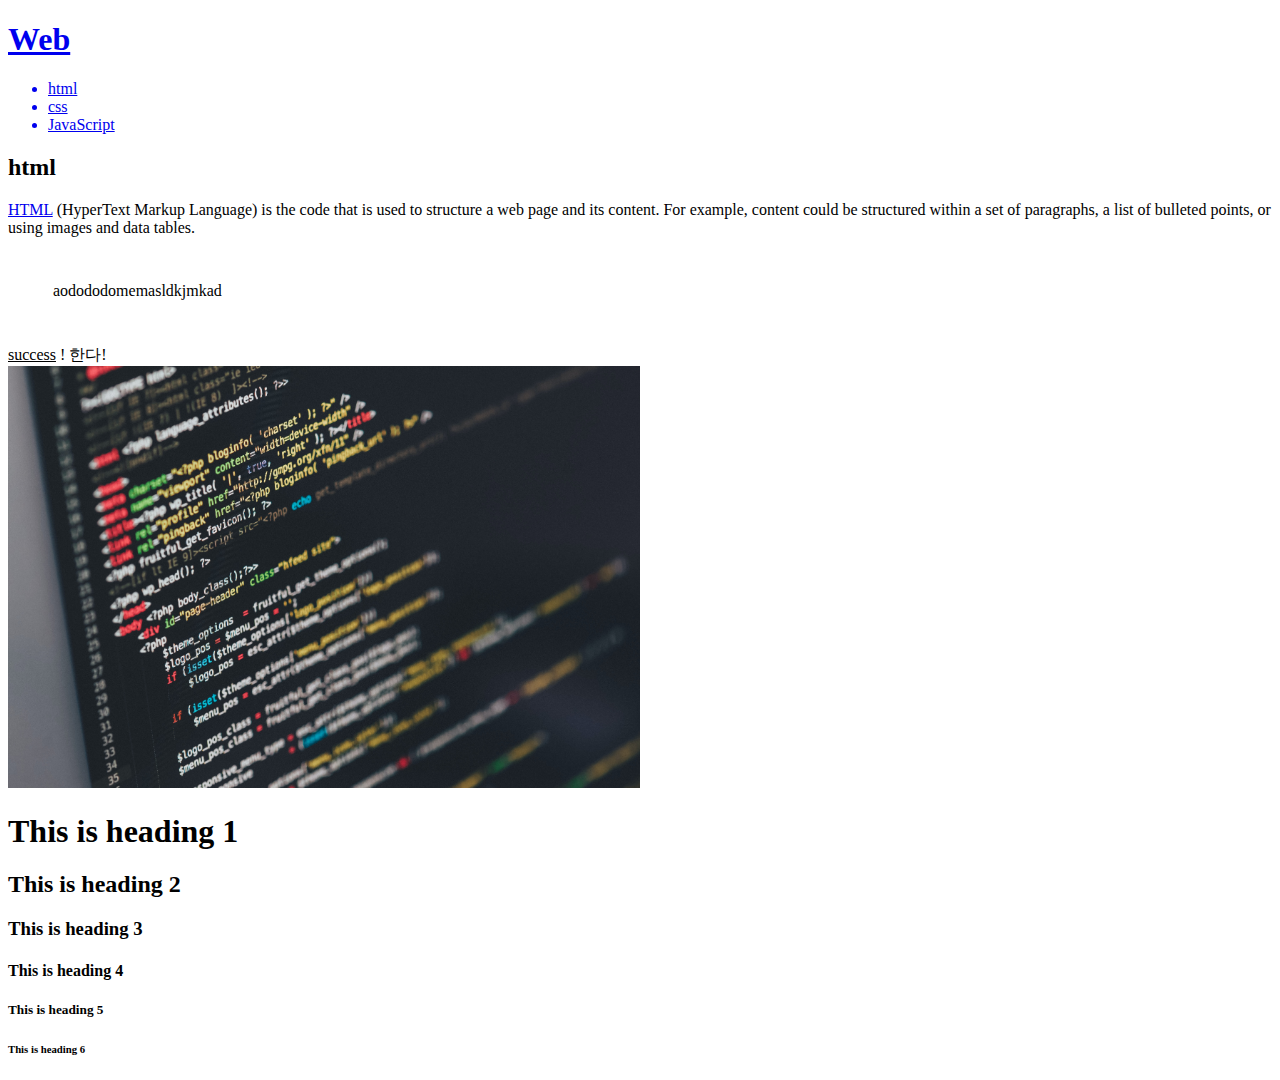
==== 1.html @ 02473e3b "웹사이트 완성" ====
<!doctype html>
<html>
<head>
  <title>웹 페이지 HTML</title>
  <meta charset="utf-8">
</head>
<body>
<h1><a href="index.html">Web</a></h1>
<ul>
  <a href="1.html"><li>html</li></a>
  <a href="2.html"><li>css</li></a>
  <a href="3.html"><li>JavaScript</li></a>
</ul>

<h2>html</h2>
<a href="https://www.w3.org/TR/2011/WD-html5-20110405/"
  target="_blank" title="goto html">HTML</a>
 (HyperText Markup Language) is the code that 
is used to structure a web page and its content.
For example, content could be structured within a set of 
paragraphs, a list of bulleted points, or using images and 
data tables.
<p style="margin:45px;">
aodododomemasldkjmkad</p>
<u>success</u> ! </strong>한다!<br>

<img src="coding.jpeg" width="50%">
 <h1>This is heading 1</h1>
 <h2>This is heading 2</h2>
 <h3>This is heading 3</h3>
 <h4>This is heading 4</h4>
 <h5>This is heading 5</h5>
 <h6>This is heading 6</h6>
</body>
</html>
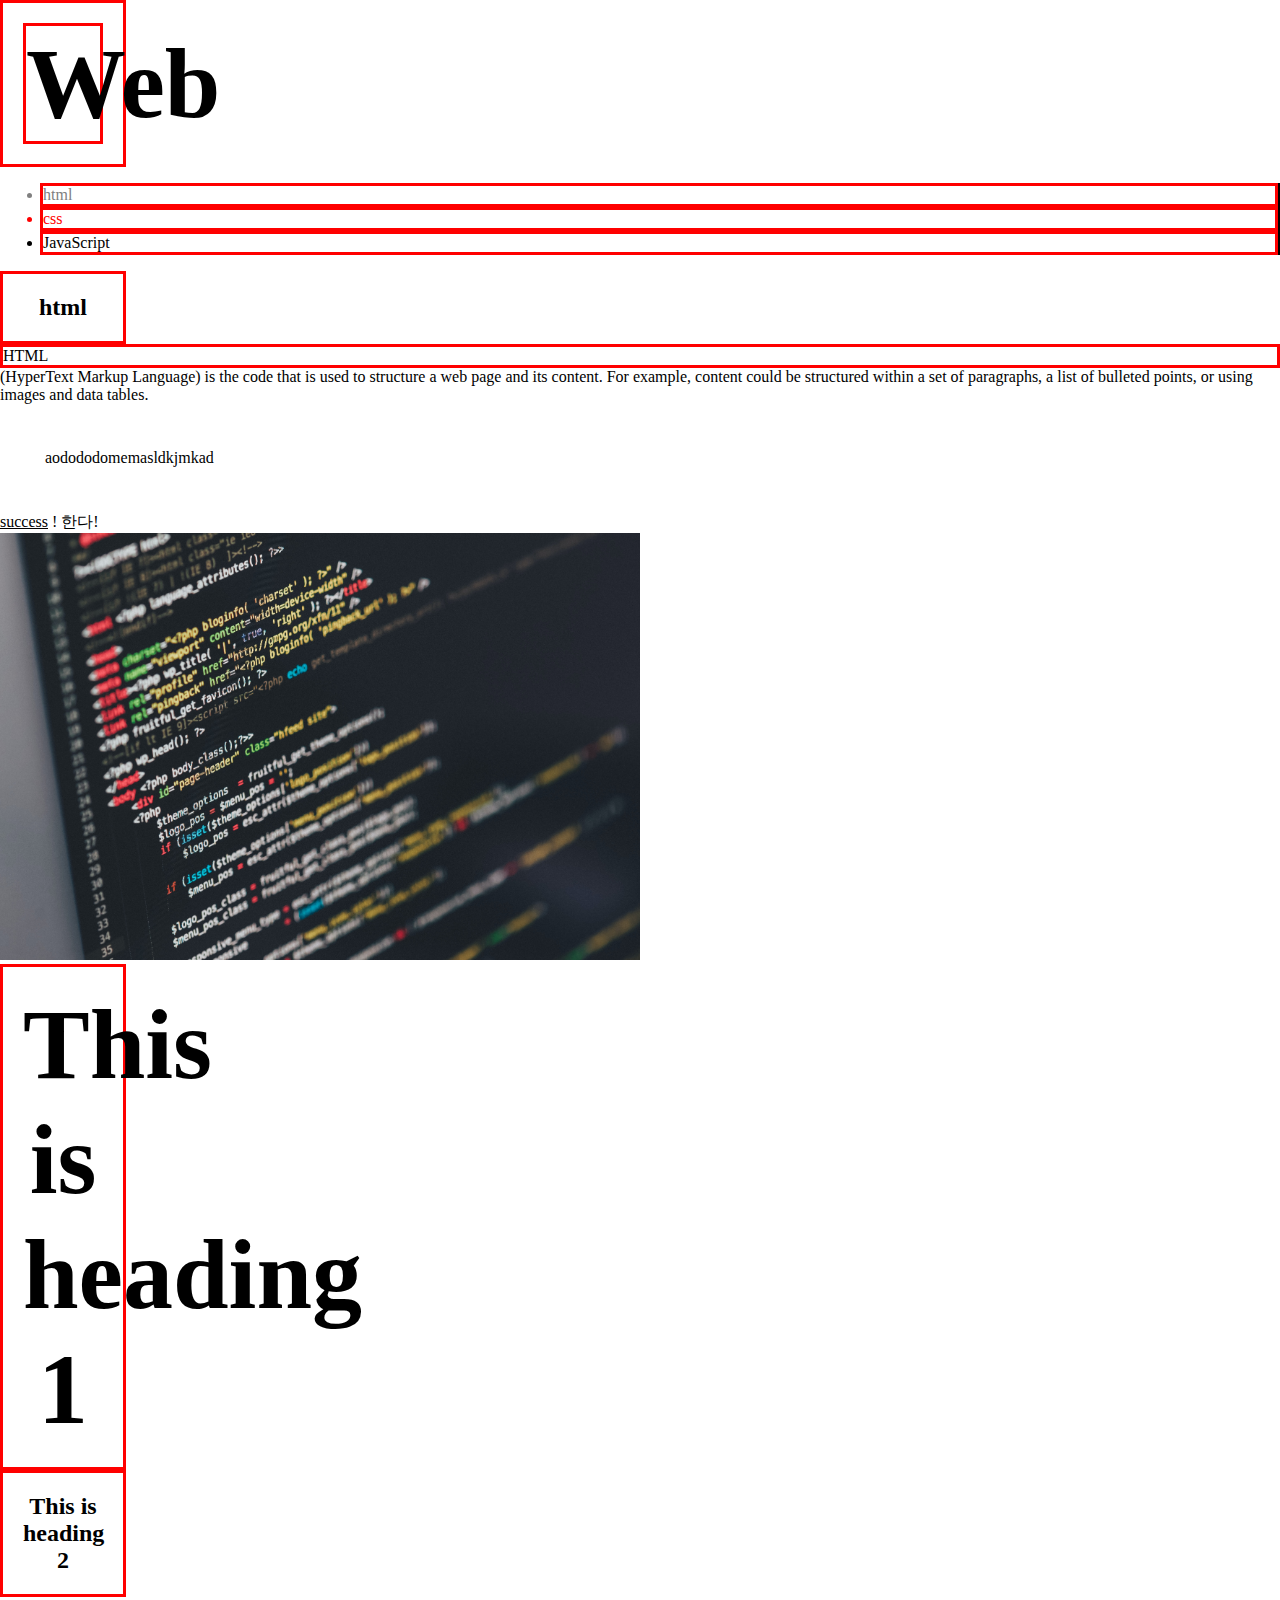
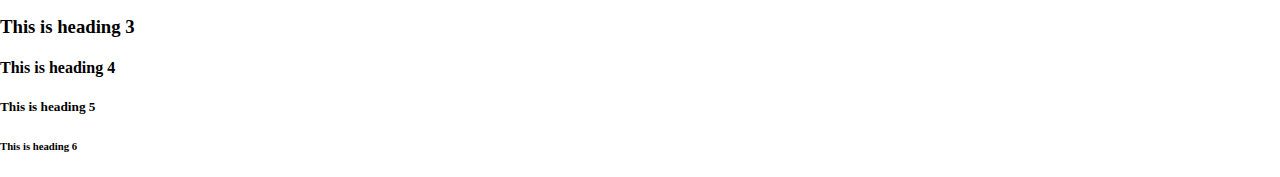
==== commit 4e23850f: "style을 link로 분리" ====
--- a/1.html
+++ b/1.html
@@ -3,12 +3,13 @@
 <head>
   <title>웹 페이지 HTML</title>
   <meta charset="utf-8">
+  <link rel="stylesheet" href="style.css">
 </head>
 <body>
 <h1><a href="index.html">Web</a></h1>
 <ul>
-  <a href="1.html"><li>html</li></a>
-  <a href="2.html"><li>css</li></a>
+  <a href="1.html" class="saw"><li>html</li></a>
+  <a href="2.html" class="saw" id="active"><li>css</li></a>
   <a href="3.html"><li>JavaScript</li></a>
 </ul>
 
--- a/style.css
+++ b/style.css
@@ -0,0 +1,56 @@
+body{
+  margin: 0px;
+}
+a {
+  color: black;
+  text-decoration: none;
+}
+
+.saw{
+  color: gray;
+}
+
+#active{
+  color: red;
+}
+
+h1{
+  font-size: 100px;
+  text-align: center;
+  margin-top: 10px;
+  margin-bottom: 10px;
+  border-bottom: solid black;
+  padding: 20px;
+}
+ul{
+  border-right: 2px black solid;
+}
+
+div{
+    border: gray solid 6px;
+}
+#grid{
+    border: pink solid 6px;
+    display: grid;
+    grid-template-columns: 200px 1fr 1fr;
+}
+.blue{
+    border: darkblue solid 6px;
+}
+
+/*줄이기*/
+h1, h2{
+    text-align: center;
+    border: 3px solid red;
+    padding: 20px;
+    margin: 0;
+    width: 80px;
+}
+
+
+a{
+    display: block;
+    border-width: 3px;
+    border-style: solid;
+    border-color: red;
+}